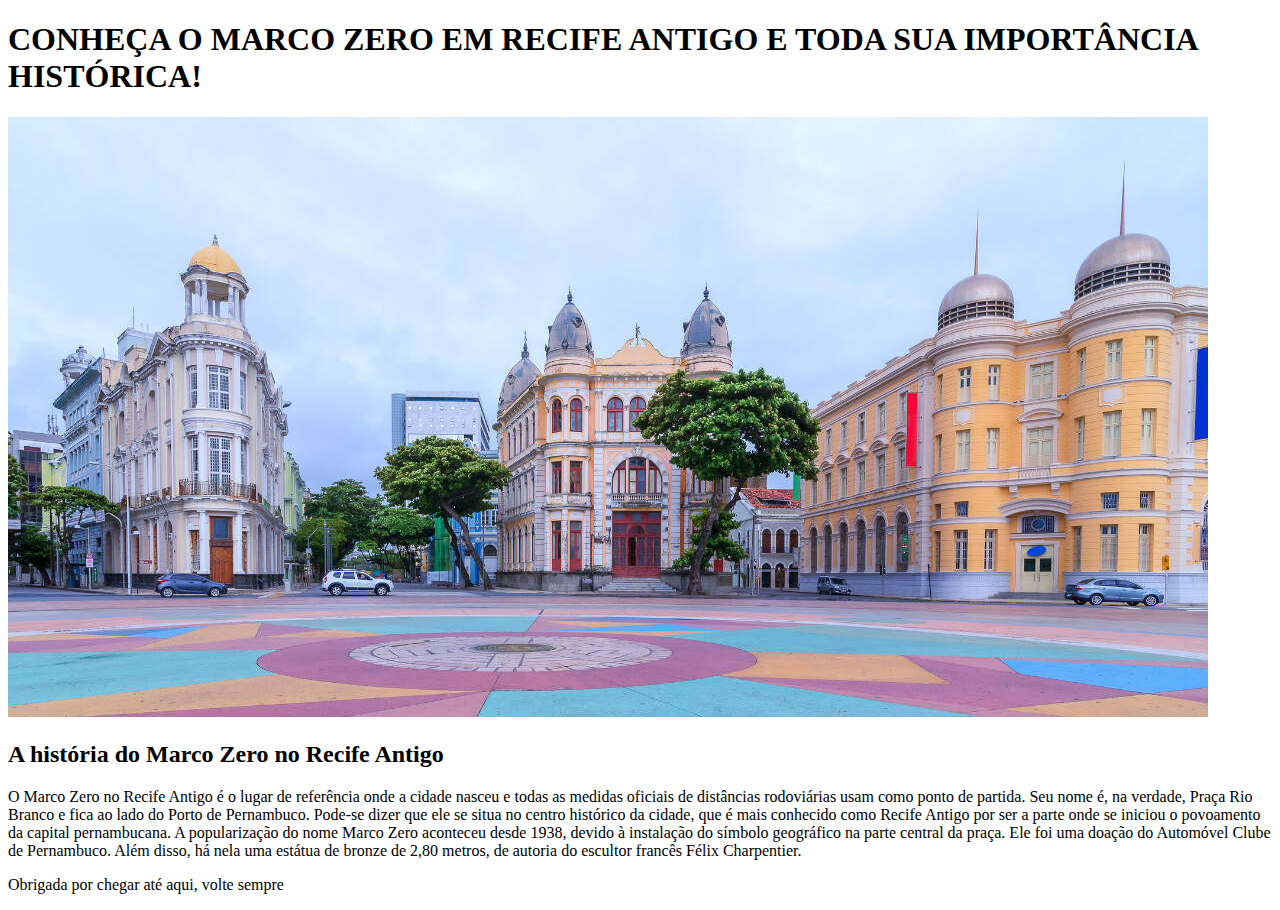
==== html/projeto4-joy/index.html @ 652ad4ba "AtividadePontoTuristicoMarcoZero" ====
<!DOCTYPE html>
<html lang="pt-br">
<head>
    <meta charset="UTF-8">
    <meta http-equiv="X-UA-Compatible" content="IE=edge">
    <meta name="viewport" content="width=device-width, initial-scale=1.0">
    <title>Document</title>
</head>
<body>

    <header>
        <h1>CONHEÇA O MARCO ZERO EM RECIFE ANTIGO E TODA SUA IMPORTÂNCIA HISTÓRICA!</h1>
    </header>

    <main>
        <img src="img/marco-zero-recife-antigo-capa-1200x600.jpg" alt=" Marco Zero">

        <h2>A história do Marco Zero no Recife Antigo</h2>

        <p>O Marco Zero no Recife Antigo é o lugar de referência onde a cidade nasceu e todas as medidas oficiais de distâncias rodoviárias usam como ponto de partida. Seu nome é, na verdade, Praça Rio Branco e fica ao lado do Porto de Pernambuco.

            Pode-se dizer que ele se situa no centro histórico da cidade, que é mais conhecido como Recife Antigo por ser a parte onde se iniciou o povoamento da capital pernambucana.
            
            A popularização do nome Marco Zero aconteceu desde 1938, devido à instalação do símbolo geográfico na parte central da praça. Ele foi uma doação do Automóvel Clube de Pernambuco.
            
            Além disso, há nela uma estátua de bronze de 2,80 metros, de autoria do escultor francês Félix Charpentier.</p>

    </main>
    <footer>
        
        <p>Obrigada por chegar até aqui, volte sempre</p>

    </footer>   
    
</body>
</html>
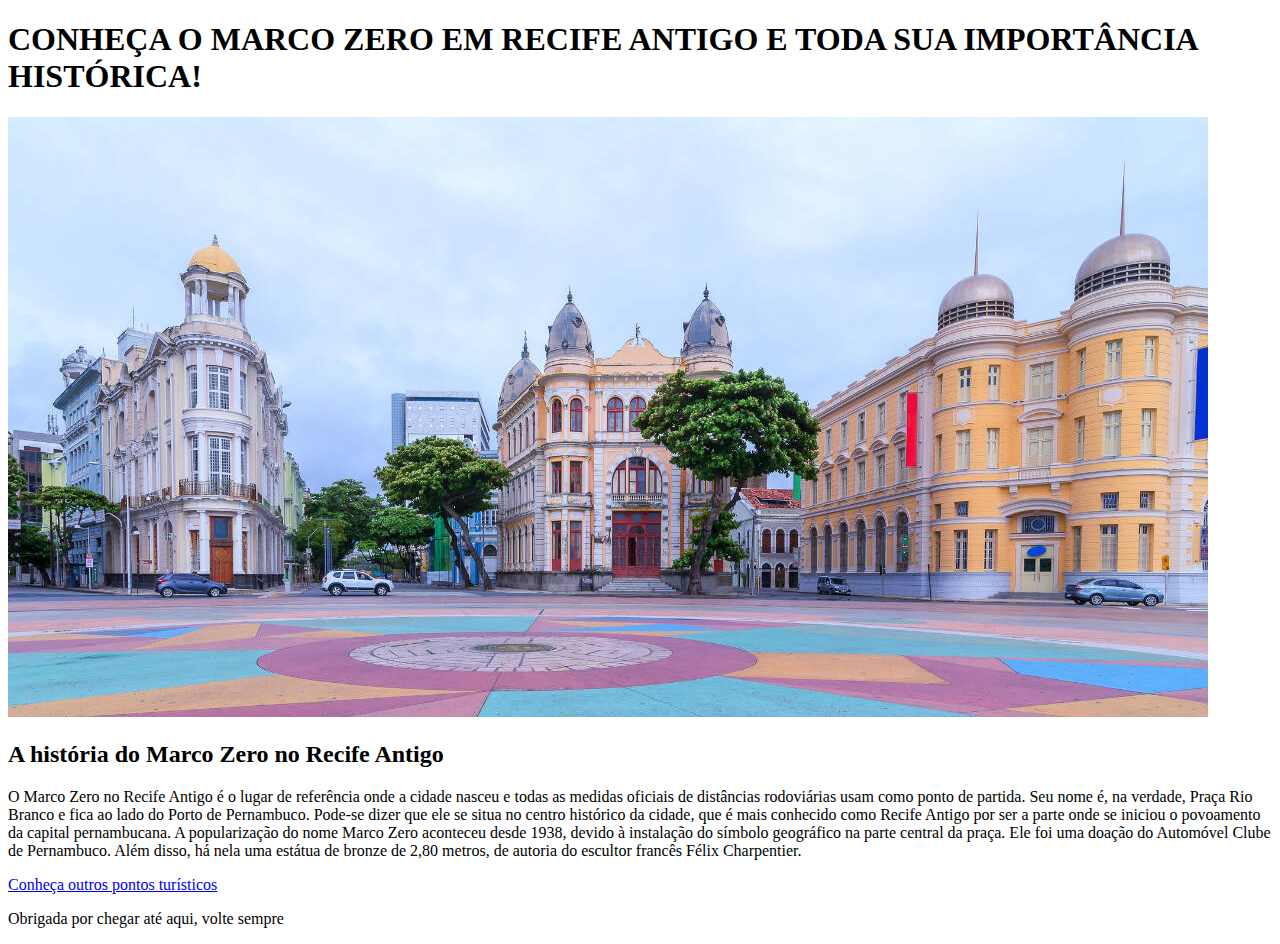
==== commit 6d61553c: "AtividadeJoyPontoTuristicoEForm" ====
--- a/html/projeto4-joy/index.html
+++ b/html/projeto4-joy/index.html
@@ -25,6 +25,8 @@
             
             Além disso, há nela uma estátua de bronze de 2,80 metros, de autoria do escultor francês Félix Charpentier.</p>
 
+            <a href="pontoTuristico.html" target="_blank">Conheça outros pontos turísticos</a>
+
     </main>
     <footer>
         
